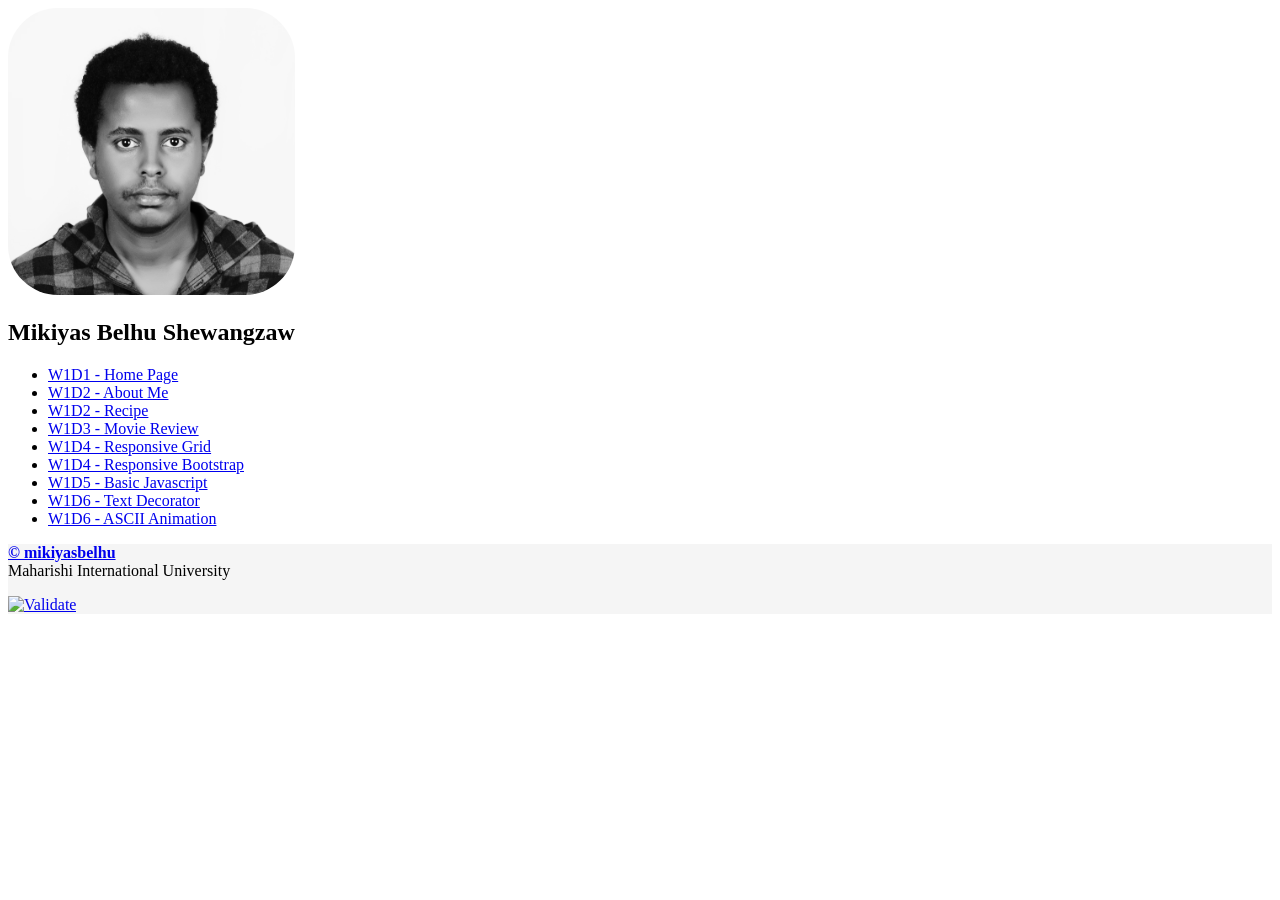
==== index.html @ 90bbd1fa "add ascii animation" ====
<!DOCTYPE html>
<html lang="en">
    <head>
        <meta charset="utf-8" />
        <meta name="description" content="CS472" />
        <meta name="keywords" content="introduction, bio, about me" />
        <link href="style.css" rel="stylesheet" />
        <title>Home Page</title>
    </head>
    <body>
        <section>
            <img src="image.png" alt="Mikiyas Belhu" id="profile"/>
            <h1>Mikiyas Belhu Shewangzaw</h1>
            <ul>
                <li><a href="/">W1D1 - Home Page</a></li>
                <li><a href="aboutme">W1D2 - About Me</a></li>
                <li><a href="w1d2recipe">W1D2 - Recipe</a></li>
                <li><a href="movie">W1D3 - Movie Review</a></li>
                <li><a href="responsive-grid">W1D4 - Responsive Grid</a></li>
                <li><a href="responsive-bootstrap">W1D4 - Responsive Bootstrap</a></li>
                <li><a href="basic-javascript">W1D5 - Basic Javascript</a></li>
                <li><a href="decoratemytext">W1D6 - Text Decorator</a></li>
                <li><a href="ascii-animation">W1D6 - ASCII Animation</a></li>
            </ul>
        </section>
        <footer>
            <a href="https://mikiyasbelhu.github.io">
                <strong>
                    &copy; mikiyasbelhu
                </strong>
            </a>
            <br />
            Maharishi International University
            <p>
                <a href=" https://validator.w3.org/check/referer ">
                <img src= http://mumstudents.org/cs472/2013-09/images/w3c-html.png
                alt=" Validate " />
                </a>
                </p>
        </footer>
    </body>
</html>
---- style.css ----
#profile {
    border-radius: 50px;
}

footer {
    background-color: whitesmoke;
}
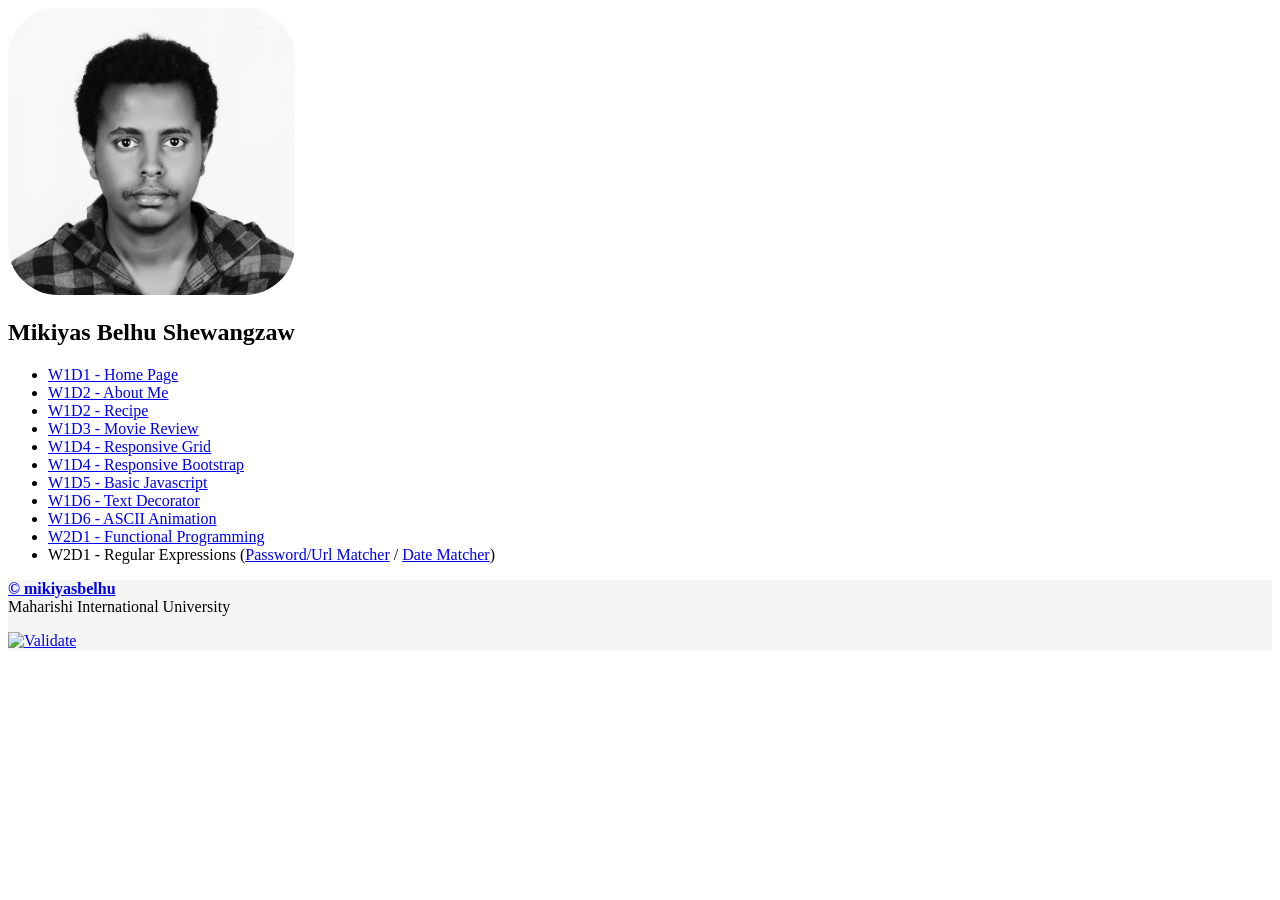
==== commit 8fb27496: "add regular expression" ====
--- a/index.html
+++ b/index.html
@@ -21,6 +21,8 @@
                 <li><a href="basic-javascript">W1D5 - Basic Javascript</a></li>
                 <li><a href="decoratemytext">W1D6 - Text Decorator</a></li>
                 <li><a href="ascii-animation">W1D6 - ASCII Animation</a></li>
+                <li><a href="functional">W2D1 - Functional Programming</a></li>
+                <li>W2D1 - Regular Expressions (<a href="regex">Password/Url Matcher</a> / <a href="regex2">Date Matcher</a>)</li>
             </ul>
         </section>
         <footer>
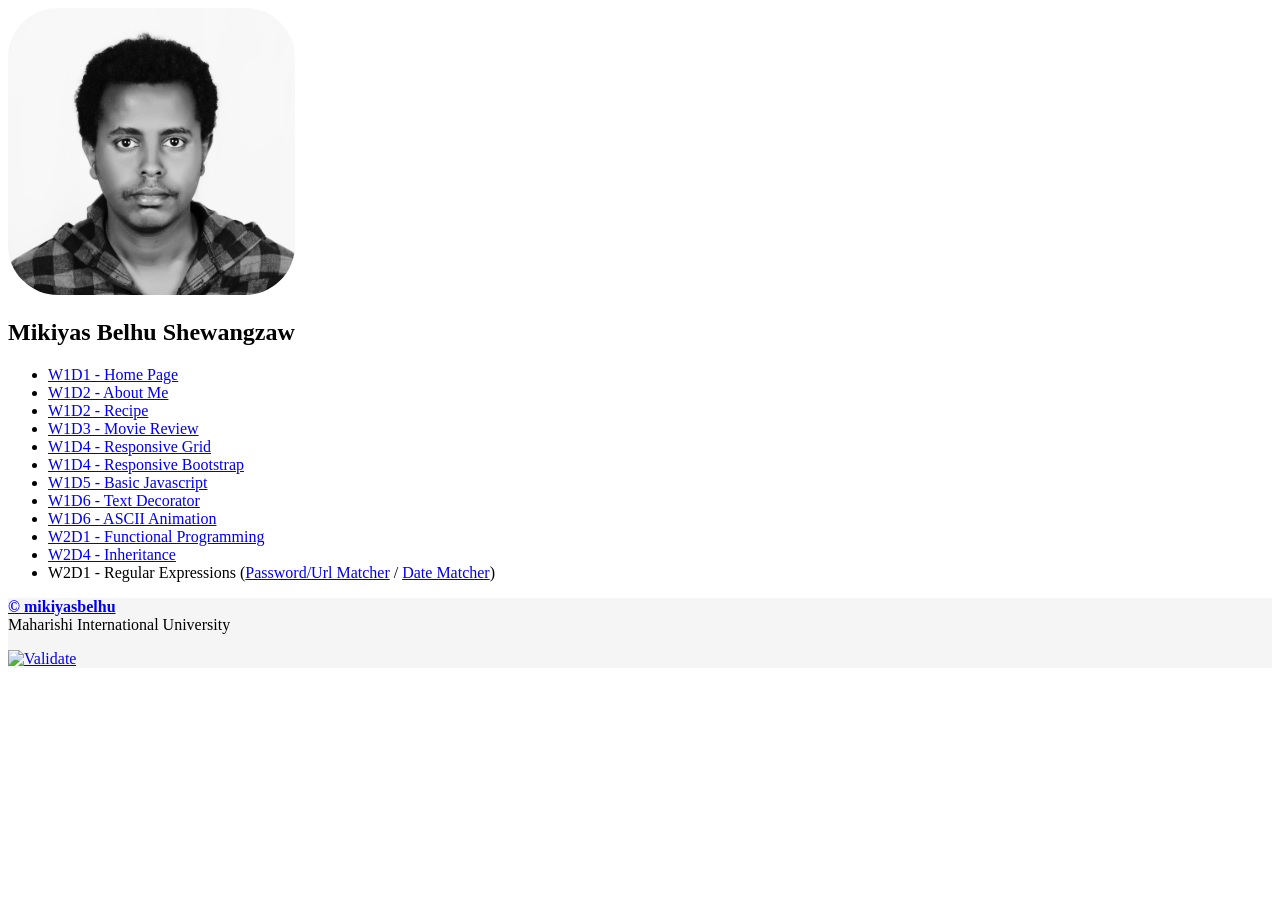
==== commit ff211ce5: "add inheritance" ====
--- a/index.html
+++ b/index.html
@@ -22,6 +22,7 @@
                 <li><a href="decoratemytext">W1D6 - Text Decorator</a></li>
                 <li><a href="ascii-animation">W1D6 - ASCII Animation</a></li>
                 <li><a href="functional">W2D1 - Functional Programming</a></li>
+                <li><a href="inheritance">W2D4 - Inheritance</a></li>
                 <li>W2D1 - Regular Expressions (<a href="regex">Password/Url Matcher</a> / <a href="regex2">Date Matcher</a>)</li>
             </ul>
         </section>
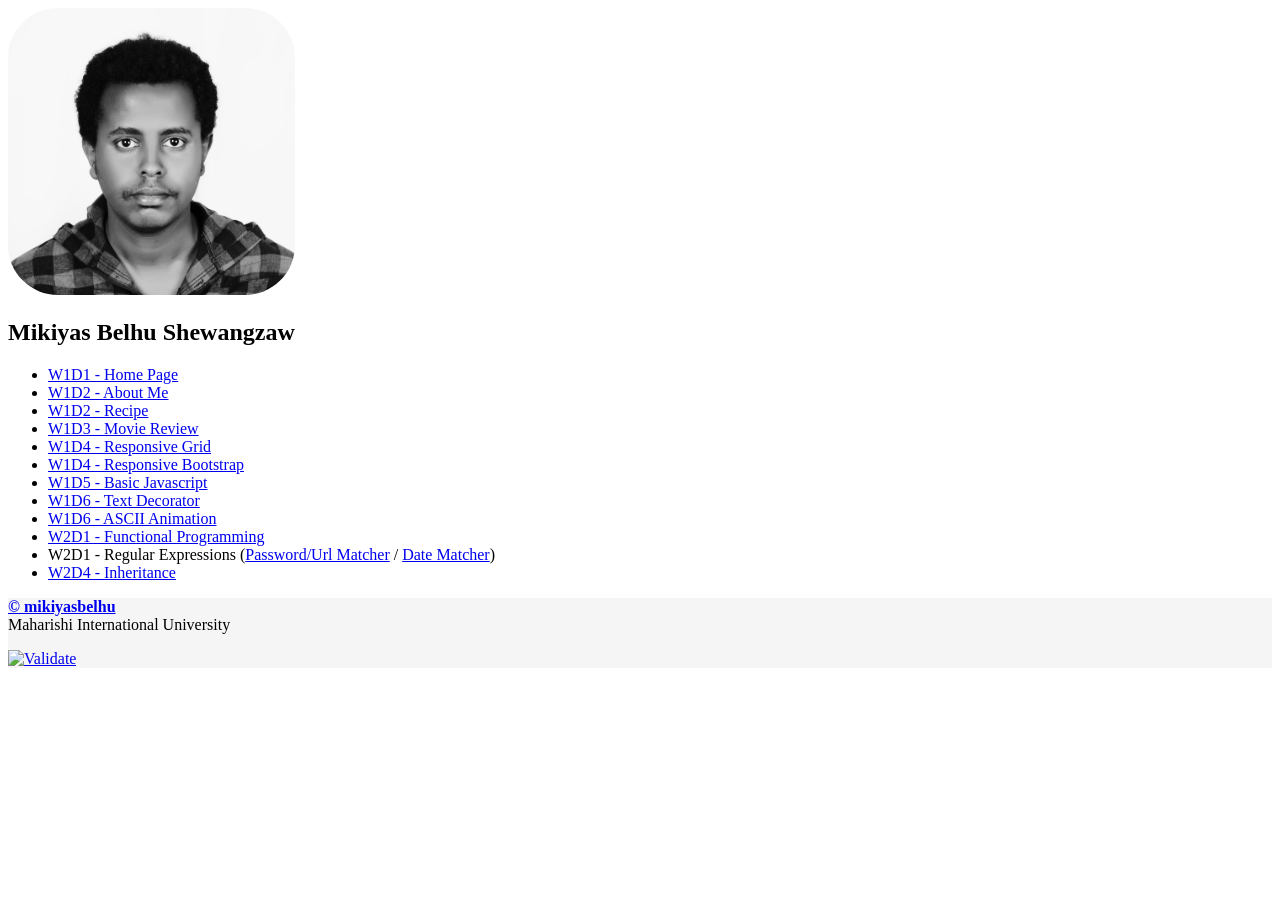
==== commit 95fc98b4: "fix list order" ====
--- a/index.html
+++ b/index.html
@@ -22,8 +22,8 @@
                 <li><a href="decoratemytext">W1D6 - Text Decorator</a></li>
                 <li><a href="ascii-animation">W1D6 - ASCII Animation</a></li>
                 <li><a href="functional">W2D1 - Functional Programming</a></li>
+                <li>W2D1 - Regular Expressions (<a href="regex">Password/Url Matcher</a> / <a href="regex2">Date Matcher</a>)</li>
                 <li><a href="inheritance">W2D4 - Inheritance</a></li>
-                <li>W2D1 - Regular Expressions (<a href="regex">Password/Url Matcher</a> / <a href="regex2">Date Matcher</a>)</li>
             </ul>
         </section>
         <footer>
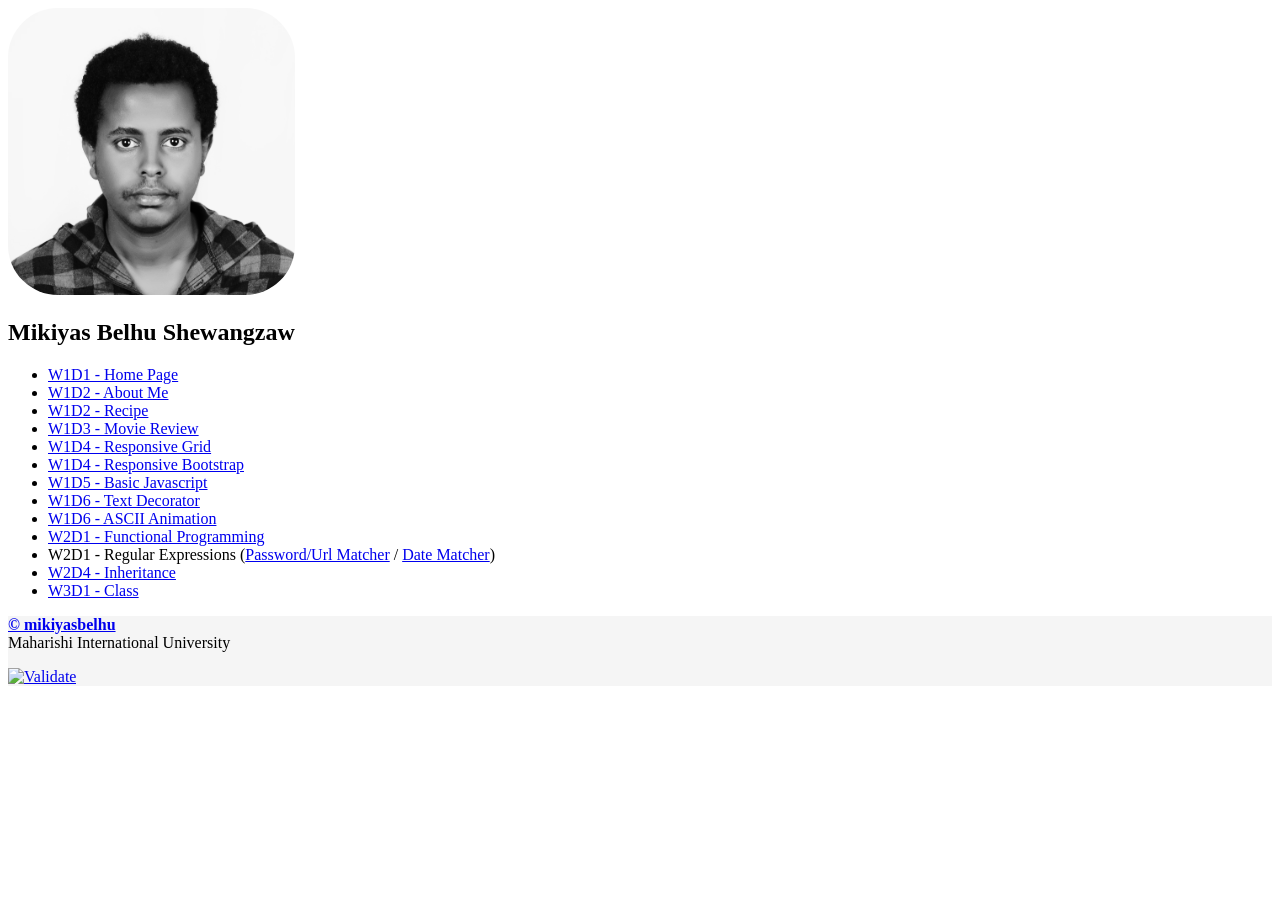
==== commit 25bea2f1: "add class inheritance" ====
--- a/index.html
+++ b/index.html
@@ -1,45 +1,47 @@
 <!DOCTYPE html>
 <html lang="en">
-    <head>
-        <meta charset="utf-8" />
-        <meta name="description" content="CS472" />
-        <meta name="keywords" content="introduction, bio, about me" />
-        <link href="style.css" rel="stylesheet" />
-        <title>Home Page</title>
-    </head>
-    <body>
-        <section>
-            <img src="image.png" alt="Mikiyas Belhu" id="profile"/>
-            <h1>Mikiyas Belhu Shewangzaw</h1>
-            <ul>
-                <li><a href="/">W1D1 - Home Page</a></li>
-                <li><a href="aboutme">W1D2 - About Me</a></li>
-                <li><a href="w1d2recipe">W1D2 - Recipe</a></li>
-                <li><a href="movie">W1D3 - Movie Review</a></li>
-                <li><a href="responsive-grid">W1D4 - Responsive Grid</a></li>
-                <li><a href="responsive-bootstrap">W1D4 - Responsive Bootstrap</a></li>
-                <li><a href="basic-javascript">W1D5 - Basic Javascript</a></li>
-                <li><a href="decoratemytext">W1D6 - Text Decorator</a></li>
-                <li><a href="ascii-animation">W1D6 - ASCII Animation</a></li>
-                <li><a href="functional">W2D1 - Functional Programming</a></li>
-                <li>W2D1 - Regular Expressions (<a href="regex">Password/Url Matcher</a> / <a href="regex2">Date Matcher</a>)</li>
-                <li><a href="inheritance">W2D4 - Inheritance</a></li>
-            </ul>
-        </section>
-        <footer>
-            <a href="https://mikiyasbelhu.github.io">
-                <strong>
+
+<head>
+    <meta charset="utf-8" />
+    <meta name="description" content="CS472" />
+    <meta name="keywords" content="introduction, bio, about me" />
+    <link href="style.css" rel="stylesheet" />
+    <title>Home Page</title>
+</head>
+
+<body>
+    <section>
+        <img src="image.png" alt="Mikiyas Belhu" id="profile" />
+        <h1>Mikiyas Belhu Shewangzaw</h1>
+        <ul>
+            <li><a href="/">W1D1 - Home Page</a></li>
+            <li><a href="aboutme">W1D2 - About Me</a></li>
+            <li><a href="w1d2recipe">W1D2 - Recipe</a></li>
+            <li><a href="movie">W1D3 - Movie Review</a></li>
+            <li><a href="responsive-grid">W1D4 - Responsive Grid</a></li>
+            <li><a href="responsive-bootstrap">W1D4 - Responsive Bootstrap</a></li>
+            <li><a href="basic-javascript">W1D5 - Basic Javascript</a></li>
+            <li><a href="decoratemytext">W1D6 - Text Decorator</a></li>
+            <li><a href="ascii-animation">W1D6 - ASCII Animation</a></li>
+            <li><a href="functional">W2D1 - Functional Programming</a></li>
+            <li>W2D1 - Regular Expressions (<a href="regex">Password/Url Matcher</a> / <a href="regex2">Date Matcher</a>)</li>
+            <li><a href="inheritance">W2D4 - Inheritance</a></li>
+            <li><a href="class">W3D1 - Class</a></li>
+        </ul>
+    </section>
+    <footer>
+        <a href="https://mikiyasbelhu.github.io">
+            <strong>
                     &copy; mikiyasbelhu
                 </strong>
+        </a>
+        <br /> Maharishi International University
+        <p>
+            <a href=" https://validator.w3.org/check/referer ">
+                <img src=http://mumstudents.org/cs472/2013-09/images/w3c-html.png alt=" Validate " />
             </a>
-            <br />
-            Maharishi International University
-            <p>
-                <a href=" https://validator.w3.org/check/referer ">
-                <img src= http://mumstudents.org/cs472/2013-09/images/w3c-html.png
-                alt=" Validate " />
-                </a>
-                </p>
-        </footer>
-    </body>
+        </p>
+    </footer>
+</body>
+
 </html>
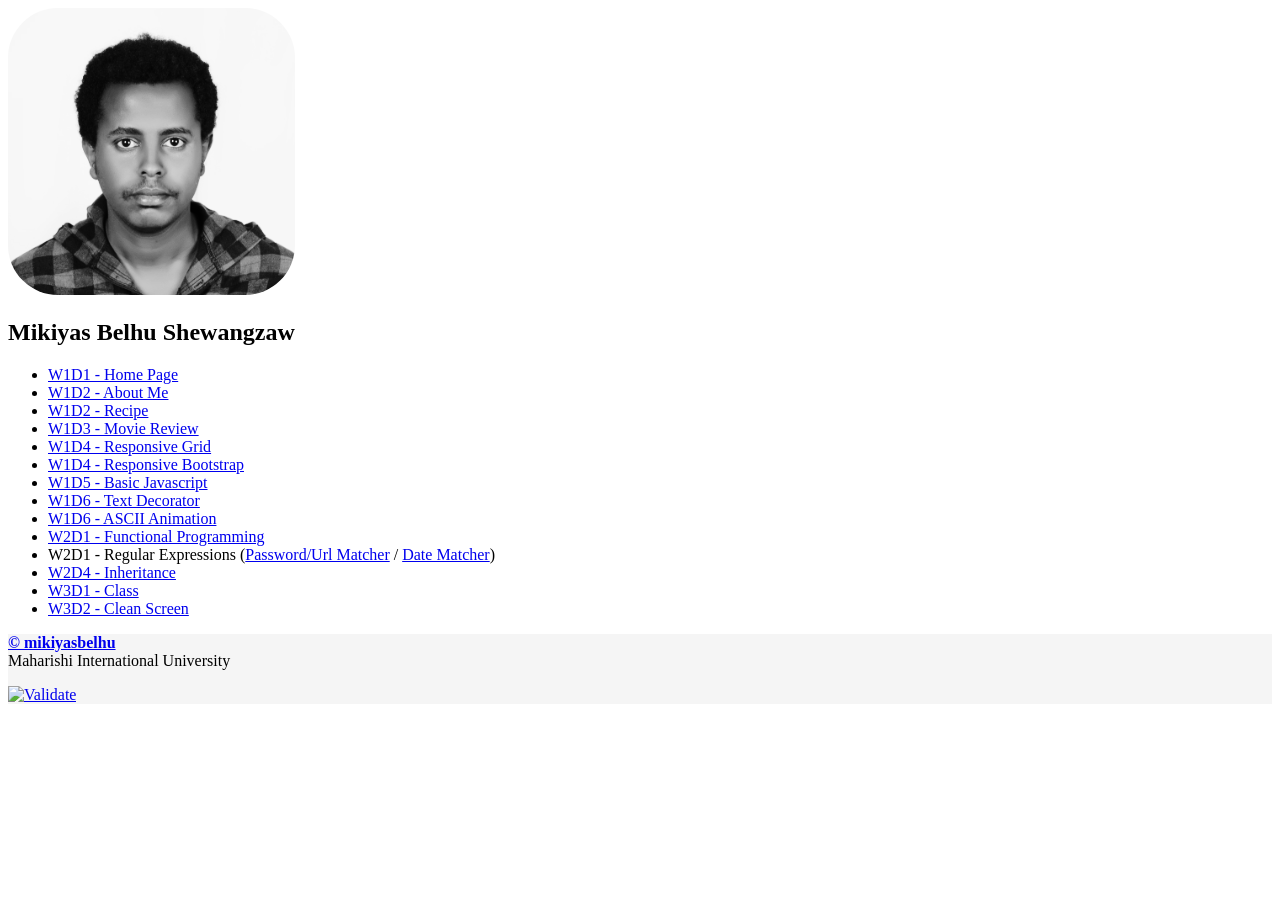
==== commit 682476cd: "add clean screen" ====
--- a/index.html
+++ b/index.html
@@ -27,6 +27,7 @@
             <li>W2D1 - Regular Expressions (<a href="regex">Password/Url Matcher</a> / <a href="regex2">Date Matcher</a>)</li>
             <li><a href="inheritance">W2D4 - Inheritance</a></li>
             <li><a href="class">W3D1 - Class</a></li>
+            <li><a href="clean-screen">W3D2 - Clean Screen</a></li>
         </ul>
     </section>
     <footer>
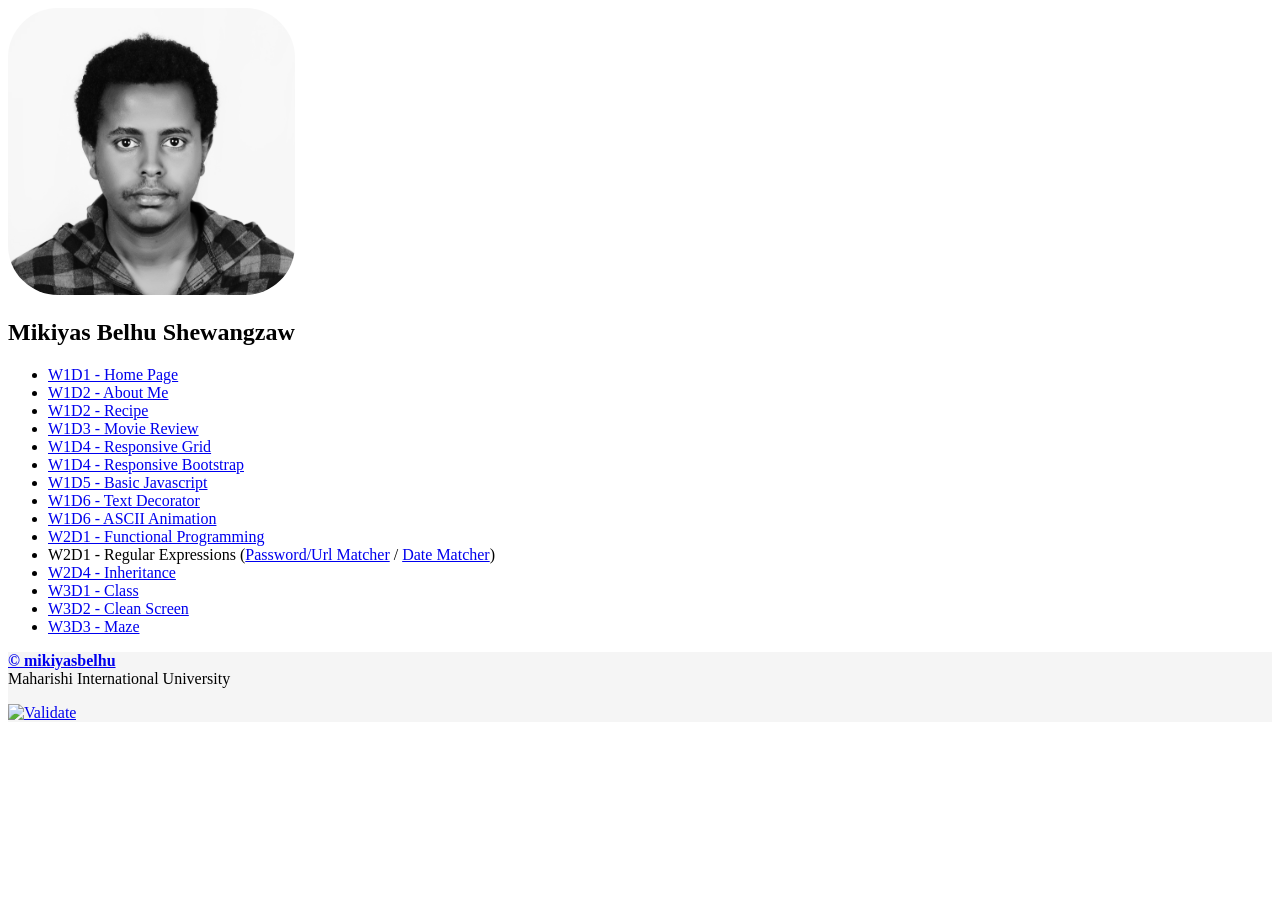
==== commit 6cb370c0: "add maze game" ====
--- a/index.html
+++ b/index.html
@@ -28,6 +28,7 @@
             <li><a href="inheritance">W2D4 - Inheritance</a></li>
             <li><a href="class">W3D1 - Class</a></li>
             <li><a href="clean-screen">W3D2 - Clean Screen</a></li>
+            <li><a href="maze">W3D3 - Maze</a></li>
         </ul>
     </section>
     <footer>
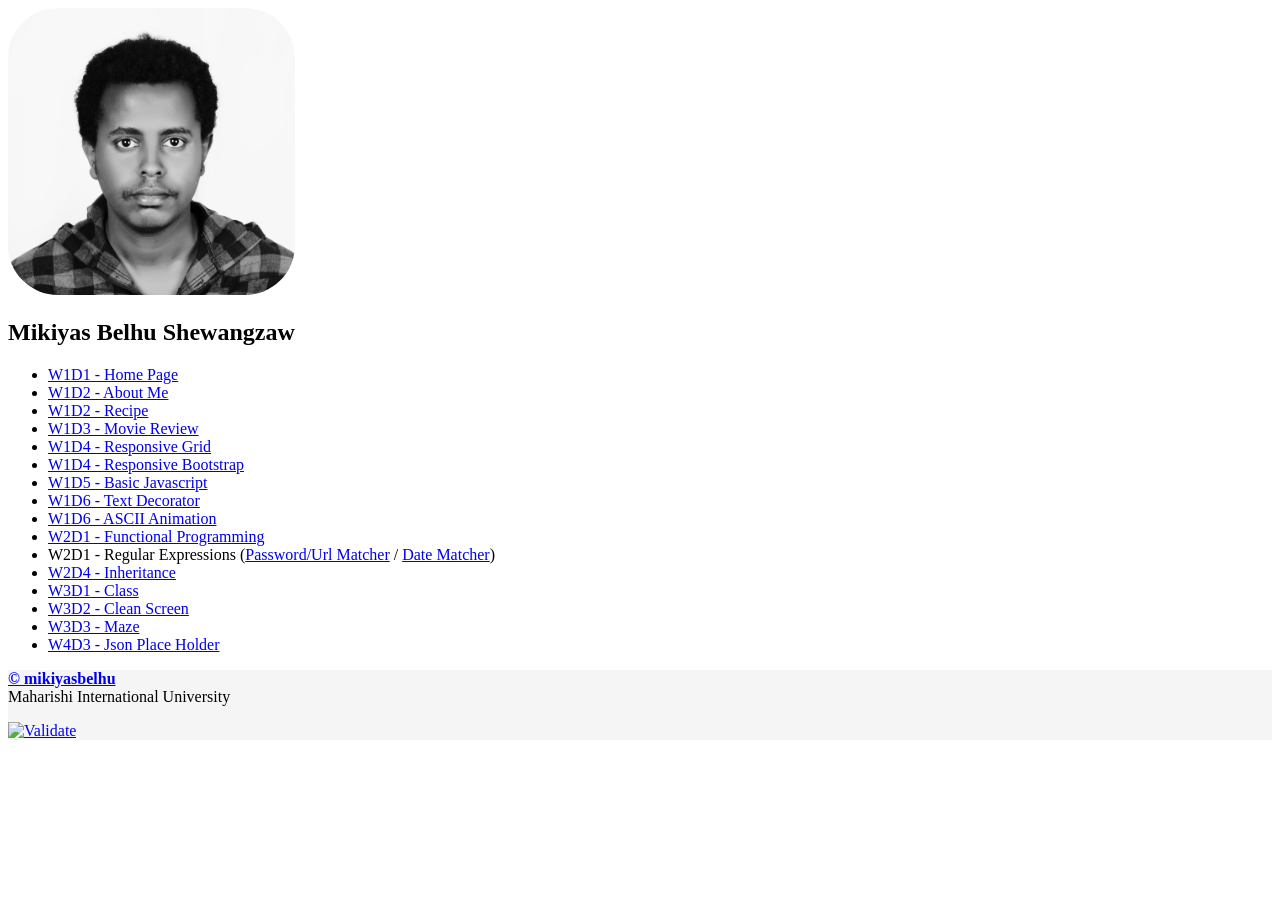
==== commit 318d27e2: "add link to index" ====
--- a/index.html
+++ b/index.html
@@ -29,6 +29,7 @@
             <li><a href="class">W3D1 - Class</a></li>
             <li><a href="clean-screen">W3D2 - Clean Screen</a></li>
             <li><a href="maze">W3D3 - Maze</a></li>
+            <li><a href="jsonplaceholder">W4D3 - Json Place Holder</a></li>
         </ul>
     </section>
     <footer>
